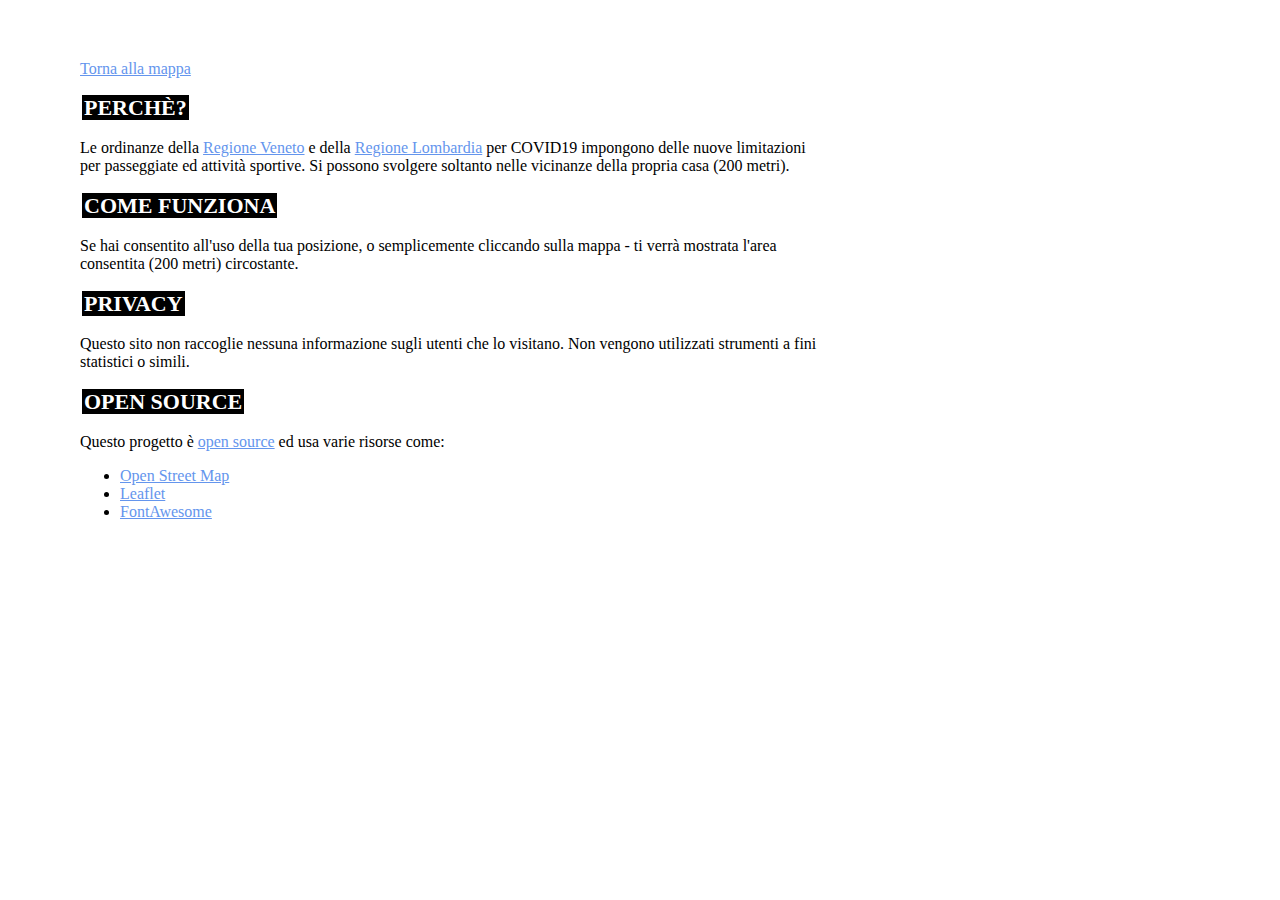
==== about.html @ 612117ca "Clean up pages" ====
<!DOCTYPE html>
<html>

<head>
    <title>Informazioni | 200 metri da 🏠</title>

    <meta charset="utf-8" />
    <meta name="viewport" content="width=device-width, initial-scale=1.0, maximum-scale=1.0, user-scalable=no" />

    <link rel="stylesheet" href="assets/style.css">

</head>

<body>
    <div class="container">
        <a href="map.html">Torna alla mappa</a>
        <h1><span>Perchè?</span></h1>
        <p>
            Le ordinanze
            della <a
                href="https://www.venetoeconomia.it/wp-content/uploads/2020/03/Ordinanza20marzo2020Veneto.pdf">Regione
                Veneto</a> e della <a
                href="https://www.regione.lombardia.it/wps/wcm/connect/7cffa84f-f4b2-4558-9092-99c6571f5a3d/Ordinanza+514.pdf?MOD=AJPERES&CACHEID=ROOTWORKSPACE-7cffa84f-f4b2-4558-9092-99c6571f5a3d-n3-Pa3e">Regione
                Lombardia</a> per COVID19 impongono delle nuove limitazioni per passeggiate ed attività sportive. Si
            possono svolgere soltanto nelle vicinanze della propria casa (200 metri).
        </p>
        <h1><span>Come Funziona</span></h1>
        <p>
            Se hai consentito all'uso della tua posizione, o semplicemente cliccando sulla mappa - ti verrà mostrata
            l'area
            consentita (200 metri) circostante.
        </p>
        <h1><span>Privacy</span></h1>
        <p>
            Questo sito non raccoglie nessuna informazione sugli utenti che lo visitano. Non vengono utilizzati
            strumenti a
            fini statistici o simili.
        </p>
        <h1><span>Open Source</span></h1>
        <p>
            Questo progetto è <a href="https://github.com/peterampazzo/200-metri-da-casa">open source</a> ed usa varie
            risorse come:
            <ul>
                <li><a href="https://openstreetmap.org">Open Street Map</a></li>
                <li><a href="https://leafletjs.com/">Leaflet</a></li>
                <li><a href="https://fontawesome.com">FontAwesome</a></li>
            </ul>
        </p>
    </div>

</body>

</html>
---- assets/style.css ----
/* ubuntu-regular - latin */
@font-face {
  font-family: "Ubuntu";
  font-style: normal;
  font-weight: 400;
  src: url("./fonts/ubuntu-v14-latin-regular.eot");
  /* IE9 Compat Modes */
  src: local("Ubuntu Regular"), local("Ubuntu-Regular"),
    url("./fonts/ubuntu-v14-latin-regular.eot?#iefix")
      format("embedded-opentype"),
    /* IE6-IE8 */ url("./fonts/ubuntu-v14-latin-regular.woff2")
      format("woff2"),
    /* Super Modern Browsers */
      url("./fonts/ubuntu-v14-latin-regular.woff") format("woff"),
    /* Modern Browsers */ url("./fonts/ubuntu-v14-latin-regular.ttf")
      format("truetype"),
    /* Safari, Android, iOS */
      url("./fonts/ubuntu-v14-latin-regular.svg#Ubuntu") format("svg");
  /* Legacy iOS */
}

#info {
  width: 60px;
  height: 60px;
  position: absolute;
  top: 20px;
  right: 20px;
  background-color: white;
  z-index: 1000;
  border-radius: 50%;
  text-align: center;
  font-size: 40px;
}

#icon {
  position: absolute;
  top: 50%;
  left: 50%;
  transform: translate(-50%, -50%);
}

html,
body {
  padding: 0;
  margin: 0;
  height: 100%;
  width: 100%;
  font-family: "Ubuntu";
}

#mapid {
  height: 100%;
  width: 100vw;
}

a {
  color: cornflowerblue;
}

@media (min-width: 320px) {
  .container {
    padding: 20px;
  }
}

@media (min-width: 992px) {
  .container {
    padding: 60px;
    margin-left: 20px;
    width: 750px;
  }
}

.center {
    padding-top: 150px;
    /* background-color: black; */
}

h1 {
  font-size: 22px;
  width: 200px;
  text-transform: uppercase;
  padding: 2px;
}

h1 span {
  color: white;
  background-color: black;
  padding-left: 2px;
  padding-right: 2px;
}
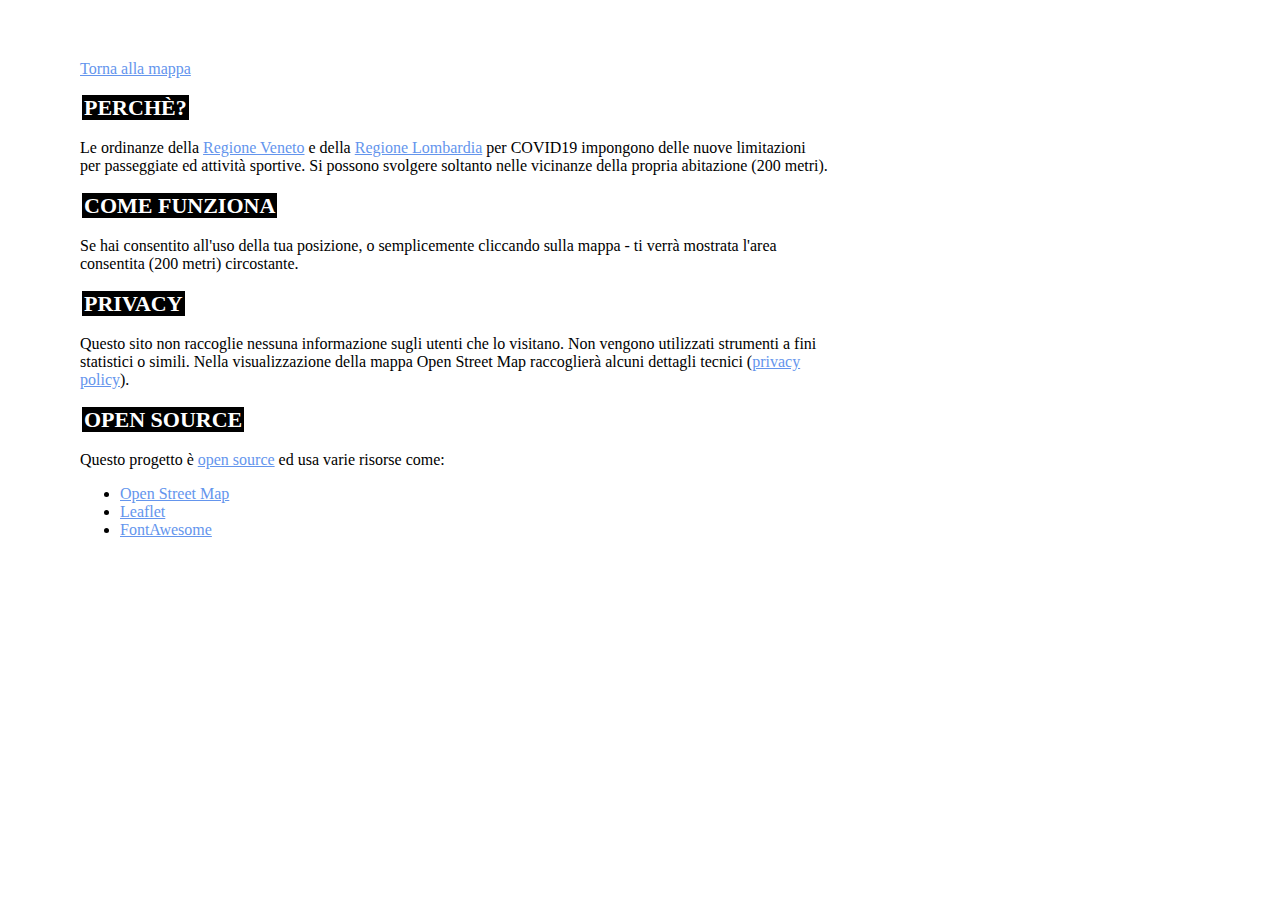
==== commit 6eeaab6a: "Add link osm" ====
--- a/about.html
+++ b/about.html
@@ -1,5 +1,5 @@
 <!DOCTYPE html>
-<html>
+<html lang="it">
 
 <head>
     <title>Informazioni | 200 metri da 🏠</title>
@@ -17,12 +17,12 @@
         <h1><span>Perchè?</span></h1>
         <p>
             Le ordinanze
-            della <a
+            della <a target="_blank" rel="noopener"
                 href="https://www.venetoeconomia.it/wp-content/uploads/2020/03/Ordinanza20marzo2020Veneto.pdf">Regione
-                Veneto</a> e della <a
+                Veneto</a> e della <a target="_blank" rel="noopener"
                 href="https://www.regione.lombardia.it/wps/wcm/connect/7cffa84f-f4b2-4558-9092-99c6571f5a3d/Ordinanza+514.pdf?MOD=AJPERES&CACHEID=ROOTWORKSPACE-7cffa84f-f4b2-4558-9092-99c6571f5a3d-n3-Pa3e">Regione
                 Lombardia</a> per COVID19 impongono delle nuove limitazioni per passeggiate ed attività sportive. Si
-            possono svolgere soltanto nelle vicinanze della propria casa (200 metri).
+            possono svolgere soltanto nelle vicinanze della propria abitazione (200 metri).
         </p>
         <h1><span>Come Funziona</span></h1>
         <p>
@@ -34,7 +34,10 @@
         <p>
             Questo sito non raccoglie nessuna informazione sugli utenti che lo visitano. Non vengono utilizzati
             strumenti a
-            fini statistici o simili.
+            fini statistici o simili. Nella visualizzazione della
+            mappa Open Street Map raccoglierà alcuni dettagli tecnici (<a
+                href="https://wiki.osmfoundation.org/wiki/Privacy_Policy#Data_we_receive_automatically" target="_blank"
+                rel="noopener">privacy policy</a>).
         </p>
         <h1><span>Open Source</span></h1>
         <p>
--- a/assets/style.css
+++ b/assets/style.css
@@ -17,26 +17,6 @@
     /* Safari, Android, iOS */
       url("./fonts/ubuntu-v14-latin-regular.svg#Ubuntu") format("svg");
   /* Legacy iOS */
-}
-
-#info {
-  width: 60px;
-  height: 60px;
-  position: absolute;
-  top: 20px;
-  right: 20px;
-  background-color: white;
-  z-index: 1000;
-  border-radius: 50%;
-  text-align: center;
-  font-size: 40px;
-}
-
-#icon {
-  position: absolute;
-  top: 50%;
-  left: 50%;
-  transform: translate(-50%, -50%);
 }
 
 html,
@@ -71,9 +51,45 @@
   }
 }
 
+.button {
+  width: 60px;
+  height: 60px;
+  position: absolute;
+  background-color: white;
+  z-index: 1000;
+  border-radius: 50%;
+  text-align: center;
+  font-size: 40px;
+}
+
+.info {
+  top: 100px;
+  right: 20px;
+}
+
+.home {
+  top: 20px;
+  right: 20px;
+}
+
+.icon {
+  position: absolute;
+  top: 50%;
+  left: 50%;
+  transform: translate(-50%, -50%);
+}
+
+.social-container {
+  padding-top: 20px;
+}
+.social-link {
+  font-size: 30px;
+  color: #404040;
+  text-decoration: none;
+}
+
 .center {
     padding-top: 150px;
-    /* background-color: black; */
 }
 
 h1 {
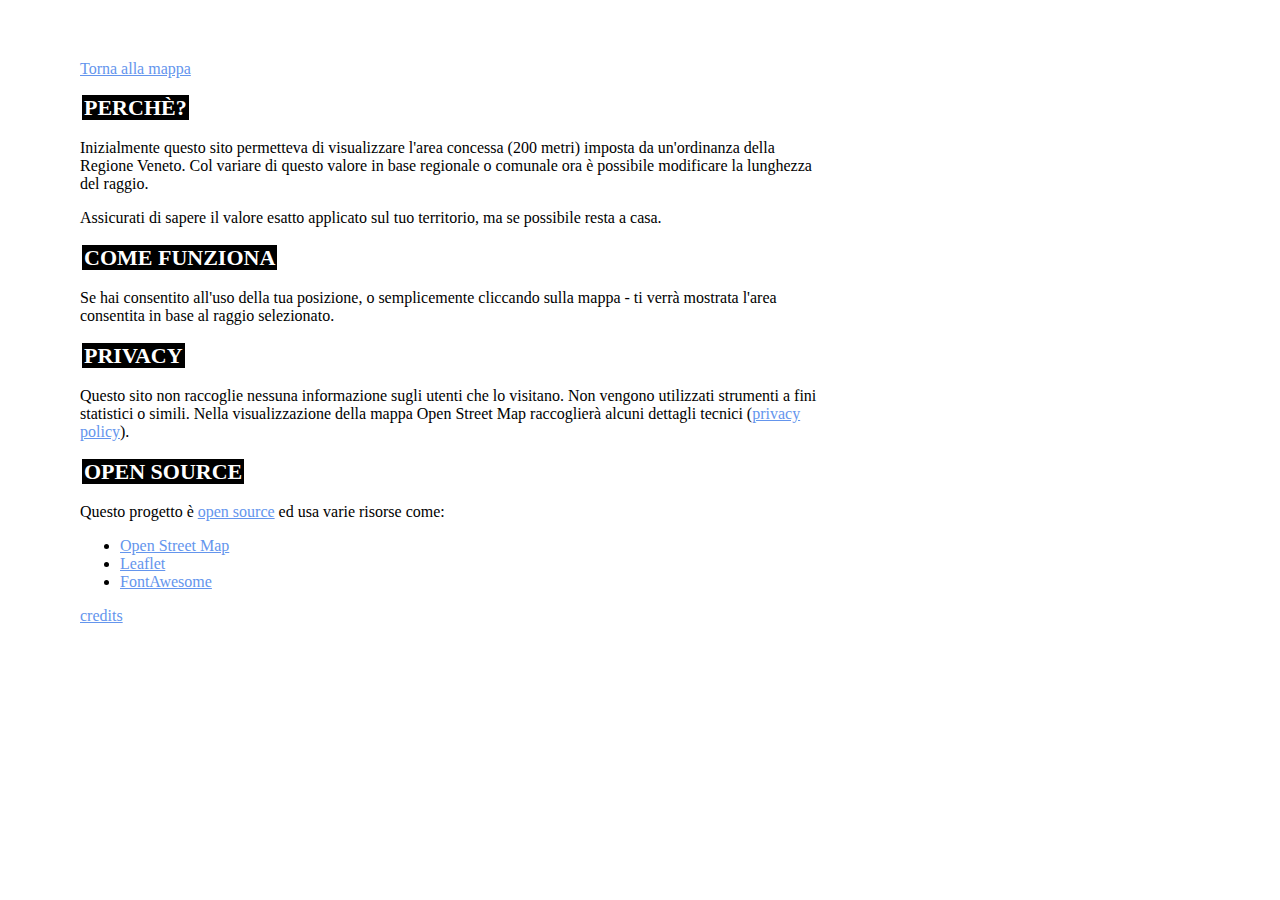
==== commit 307ae9b6: "change radius feature" ====
--- a/about.html
+++ b/about.html
@@ -16,19 +16,17 @@
         <a href="map.html">Torna alla mappa</a>
         <h1><span>Perchè?</span></h1>
         <p>
-            Le ordinanze
-            della <a target="_blank" rel="noopener"
-                href="https://www.venetoeconomia.it/wp-content/uploads/2020/03/Ordinanza20marzo2020Veneto.pdf">Regione
-                Veneto</a> e della <a target="_blank" rel="noopener"
-                href="https://www.regione.lombardia.it/wps/wcm/connect/7cffa84f-f4b2-4558-9092-99c6571f5a3d/Ordinanza+514.pdf?MOD=AJPERES&CACHEID=ROOTWORKSPACE-7cffa84f-f4b2-4558-9092-99c6571f5a3d-n3-Pa3e">Regione
-                Lombardia</a> per COVID19 impongono delle nuove limitazioni per passeggiate ed attività sportive. Si
-            possono svolgere soltanto nelle vicinanze della propria abitazione (200 metri).
+            Inizialmente questo sito permetteva di visualizzare l'area concessa (200 metri) imposta da
+            un'ordinanza della Regione Veneto. Col variare di questo valore in base regionale o comunale ora è
+            possibile modificare la lunghezza del raggio.
+        </p>
+        <p>
+            Assicurati di sapere il valore esatto applicato sul tuo territorio, ma se possibile resta a casa.
         </p>
         <h1><span>Come Funziona</span></h1>
         <p>
             Se hai consentito all'uso della tua posizione, o semplicemente cliccando sulla mappa - ti verrà mostrata
-            l'area
-            consentita (200 metri) circostante.
+            l'area consentita in base al raggio selezionato.
         </p>
         <h1><span>Privacy</span></h1>
         <p>
@@ -49,8 +47,11 @@
                 <li><a href="https://fontawesome.com">FontAwesome</a></li>
             </ul>
         </p>
+        <p>
+            <a href="https://twitter.com/peterampazzo" target="_blank" rel="noopener">credits</a>
+        </p>
+
     </div>
-
 </body>
 
 </html>--- a/assets/style.css
+++ b/assets/style.css
@@ -8,10 +8,9 @@
   src: local("Ubuntu Regular"), local("Ubuntu-Regular"),
     url("./fonts/ubuntu-v14-latin-regular.eot?#iefix")
       format("embedded-opentype"),
-    /* IE6-IE8 */ url("./fonts/ubuntu-v14-latin-regular.woff2")
-      format("woff2"),
-    /* Super Modern Browsers */
-      url("./fonts/ubuntu-v14-latin-regular.woff") format("woff"),
+    /* IE6-IE8 */ url("./fonts/ubuntu-v14-latin-regular.woff2") format("woff2"),
+    /* Super Modern Browsers */ url("./fonts/ubuntu-v14-latin-regular.woff")
+      format("woff"),
     /* Modern Browsers */ url("./fonts/ubuntu-v14-latin-regular.ttf")
       format("truetype"),
     /* Safari, Android, iOS */
@@ -51,32 +50,62 @@
   }
 }
 
-.button {
-  width: 60px;
-  height: 60px;
-  position: absolute;
-  background-color: white;
-  z-index: 1000;
-  border-radius: 50%;
-  text-align: center;
-  font-size: 40px;
+.highlight{
+  font-size: 18px;
+  font-weight: bold;
 }
 
-.info {
-  top: 100px;
-  right: 20px;
+#tools {
+  position: absolute;
+  display: block;
+  z-index: 1000;
+  padding: 25px;
+  width: 200px;
+  height: 340px;
+  top: 20px;
+  right: 20px; /* 100px */
+  background-color: white;
+  overflow: hidden;
 }
 
-.home {
-  top: 20px;
-  right: 20px;
+#collapse {
+  position: absolute;
+  top: 15px;
+  right: 15px;
+  font-size: 30px;
+  color: #2874A6;
 }
 
-.icon {
+.title {
+  text-align: center;
+}
+
+.range-wrap {
+  /* padding-top: 5px; */
+  position: relative;
+  margin: 0 auto 3rem;
+}
+.range {
+  width: 100%;
+}
+
+.bubble {
+  background: red;
+  color: white;
+  padding: 4px 12px;
   position: absolute;
-  top: 50%;
+  border-radius: 4px;
+  left: 15%;
+  transform: translateX(-50%);
+}
+.bubble::after {
+  content: "";
+  position: absolute;
+  width: 2px;
+  height: 2px;
+  background: red;
+  top: -1px;
   left: 50%;
-  transform: translate(-50%, -50%);
 }
 
 .social-container {
@@ -86,10 +115,6 @@
   font-size: 30px;
   color: #404040;
   text-decoration: none;
-}
-
-.center {
-    padding-top: 150px;
 }
 
 h1 {
